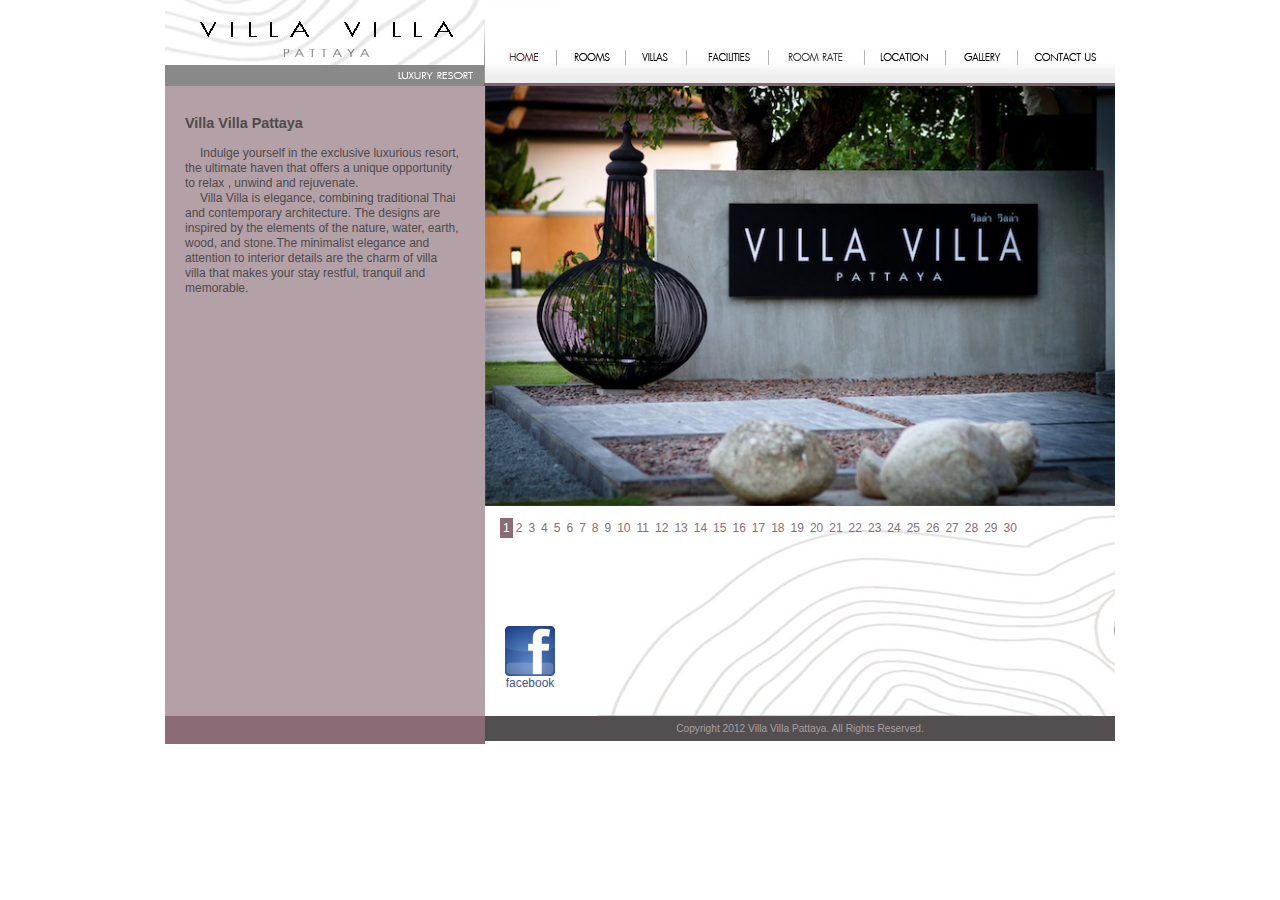
==== index.html @ b871e848 "init project" ====
<!DOCTYPE html PUBLIC "-//W3C//DTD XHTML 1.0 Transitional//EN" "http://www.w3.org/TR/xhtml1/DTD/xhtml1-transitional.dtd">
<html xmlns="http://www.w3.org/1999/xhtml">
<head>
	<title>Villa Villa Pattaya</title>

	<meta http-equiv="Content-type" content="text/html; charset=utf-8" />
	<meta name="keywords" content="Villa Villa Pattaya, โรงแรม" />
	<meta name="description" content="Villa Villa Pattaya" />
    <link rel="stylesheet" type="text/css" media="all" href="./assets/css/style.css" />

	<link rel="stylesheet" type="text/css" href="./assets/js/jScrollPane2.0beta/style/jquery.jscrollpane.css" />
	<link rel="stylesheet" type="text/css" href="./assets/js/jquery.fancybox-1.3.4/fancybox/jquery.fancybox-1.3.4.css" />

</head>

<body>
<div id="wrapper">
	<div id="header">
		<div class="site-logo">
			<h1><a href="#" title="home"><span>หน้าแรก</span></a></h1>
		</div>

		<div class="site-menu">
			<ul class="site-menu-main">
				<li class="active"><a href="#" title="home" class="home-menu">HOME</a></li>
				<li ><a href="./room.php/" title="rooms" class="room-menu">ROOMS</a></li>
				<li ><a href="./villa.php/" title="villas" class="villa-menu">VILLAS</a></li>
				<li ><a href="./facility.php/" title="facilities" class="facility-menu">FACILITIES</a></li>
				<li ><a href="./room_rate.php/" title="reservation" class="reservation-menu">ROOM RATE</a></li>
				<li ><a href="./location.php/" title="location" class="location-menu">LOCATION</a></li>
				<li ><a href="./gallery.php/" title="gallery" class="gallery-menu">GALLERY</a></li>
				<li ><a href="./contactus.php/" title="contact us" class="contactus-menu">CONTACT US</a></li>
			</ul>
			<div class="clear submenu-wrap">
				<div class="rooms-submenu" >
					<ul>
																		<li class="first"><a href="./room.php/" title="Deluxe Graden Room" class="dlx_garden_rm">Deluxe Graden Room</a></li>
																		<li><img src="./assets/images/icon-submenu.jpg" alt="" /></li>
												<li ><a href="./room.php/" title="Deluxe Balcony Room" class="dlx_balcony_rm">Deluxe Balcony Room</a></li>
																		<li><img src="./assets/images/icon-submenu.jpg" alt="" /></li>
												<li ><a href="./room.php/" title="Deluxe Balcony Suite" class="dlx_balcony_suite">Deluxe Balcony Suite</a></li>
																		<li><img src="./assets/images/icon-submenu.jpg" alt="" /></li>
												<li ><a href="./room.php/" title="In Love Garden" class="in_love_gdn">In Love Garden</a></li>
																		<li><img src="./assets/images/icon-submenu.jpg" alt="" /></li>
												<li ><a href="./room.php/" title="In Love Sky" class="in_love_sky">In Love Sky</a></li>
											</ul>
				</div>

				<div class="villa-submenu" >
					<ul>
																		<li class="first"><a href="./villa.php/" title="Romance Pool Suite" class="romance_pool_suite">Romance Pool Suite</a></li>
																		<li><img src="./assets/images/icon-submenu.jpg" alt="" /></li>
												<li ><a href="./villa.php/" title="Family Pool Suite" class="family_pool_suite">Family Pool Suite</a></li>
																		<li><img src="./assets/images/icon-submenu.jpg" alt="" /></li>
												<li ><a href="./villa.php/" title="Honeymoon Pool Suite" class="honeymoon_pool_suite">Honeymoon Pool Suite</a></li>
											</ul>
				</div>

							</div>
			<div class="clear"></div>
		</div>
		<div class="clear"></div>
	</div>
	<div id="container">
		<div id="sidebar">
			<div class="home-detail">
				<h2>Villa Villa Pattaya</h2>

				<p>Indulge yourself in the exclusive luxurious
				resort, the ultimate haven that offers a unique
				opportunity to relax , unwind and rejuvenate.
				</p>
				<p>Villa Villa is elegance, combining traditional
				Thai and contemporary architecture. The
				designs are inspired by the elements of the
				nature, water, earth, wood, and stone.The
				minimalist elegance and attention to interior
				details are the charm of villa villa that makes
				your stay restful, tranquil and memorable.
				</p>
			</div>

			<div class="booknow">
		<!--<a href="./booking/" title=""><img src="./assets/images/btn-reservation.png"></a>-->
</div>		</div>
		<div id="main">
			<div id="gallery">
								<img src="./assets/images/home/01-Villa-Villa-Pattaya.jpg" alt="home gallery" width="630" height="420" />
								<img src="./assets/images/home/02-Villa-Villa-Pattaya.jpg" alt="home gallery" width="630" height="420" />
								<img src="./assets/images/home/03-Villa-Villa-Pattaya.jpg" alt="home gallery" width="630" height="420" />
								<img src="./assets/images/home/04-Villa-Villa-Pattaya.jpg" alt="home gallery" width="630" height="420" />
								<img src="./assets/images/home/05-Villa-Villa-Pattaya.jpg" alt="home gallery" width="630" height="420" />
								<img src="./assets/images/home/06-Villa-Villa-Pattaya.jpg" alt="home gallery" width="630" height="420" />
								<img src="./assets/images/home/06-Villa-Villa-Pattaya.jpg" alt="home gallery" width="630" height="420" />
								<img src="./assets/images/home/07-Villa-Villa-Pattaya.jpg" alt="home gallery" width="630" height="420" />
								<img src="./assets/images/home/08-Villa-Villa-Pattaya.jpg" alt="home gallery" width="630" height="420" />
								<img src="./assets/images/home/09-Villa-Villa-Pattaya.jpg" alt="home gallery" width="630" height="420" />
								<img src="./assets/images/home/10-Villa-Villa-Pattaya.jpg" alt="home gallery" width="630" height="420" />
								<img src="./assets/images/home/11-Villa-Villa-Pattaya.jpg" alt="home gallery" width="630" height="420" />
								<img src="./assets/images/home/12-Villa-Villa-Pattaya.jpg" alt="home gallery" width="630" height="420" />
								<img src="./assets/images/home/13-Villa-Villa-Pattaya.jpg" alt="home gallery" width="630" height="420" />
								<img src="./assets/images/home/14-Villa-Villa-Pattaya.jpg" alt="home gallery" width="630" height="420" />
								<img src="./assets/images/home/15-Villa-Villa-Pattaya.jpg" alt="home gallery" width="630" height="420" />
								<img src="./assets/images/home/16-Villa-Villa-Pattaya.jpg" alt="home gallery" width="630" height="420" />
								<img src="./assets/images/home/17-Villa-Villa-Pattaya.jpg" alt="home gallery" width="630" height="420" />
								<img src="./assets/images/home/18-Villa-Villa-Pattaya.jpg" alt="home gallery" width="630" height="420" />
								<img src="./assets/images/home/19-Villa-Villa-Pattaya.jpg" alt="home gallery" width="630" height="420" />
								<img src="./assets/images/home/20-Villa-Villa-Pattaya.jpg" alt="home gallery" width="630" height="420" />
								<img src="./assets/images/home/21-Villa-Villa-Pattaya.jpg" alt="home gallery" width="630" height="420" />
								<img src="./assets/images/home/22-Villa-Villa-Pattaya.jpg" alt="home gallery" width="630" height="420" />
								<img src="./assets/images/home/23-Villa-Villa-Pattaya.jpg" alt="home gallery" width="630" height="420" />
								<img src="./assets/images/home/24-Villa-Villa-Pattaya.jpg" alt="home gallery" width="630" height="420" />
								<img src="./assets/images/home/25-Villa-Villa-Pattaya.jpg" alt="home gallery" width="630" height="420" />
								<img src="./assets/images/home/26-Villa-Villa-Pattaya.jpg" alt="home gallery" width="630" height="420" />
								<img src="./assets/images/home/27-Villa-Villa-Pattaya.jpg" alt="home gallery" width="630" height="420" />
								<img src="./assets/images/home/28-Villa-Villa-Pattaya.jpg" alt="home gallery" width="630" height="420" />
								<img src="./assets/images/home/29-Villa-Villa-Pattaya.jpg" alt="home gallery" width="630" height="420" />
							</div>
			<div id="nav"></div>
		</div>
		<div class="clear"></div>
	</div>

	<div id="footer">
		<div class="footer-sidebar">
					</div>

		<div class="copyright">
            <span class="">Copyright 2012 Villa Villa Pattaya. All Rights Reserved.</span>
		</div>
		<div class="clear"></div>
		<div class="facebook">
			<a href="https://www.facebook.com/villavillapattayanew/" title=""><img src="./assets/images/Facebook_icon.png" alt="" width="50" height="50" /></a><br/>
			<a href="https://www.facebook.com/villavillapattayanew/" title="">facebook</a>
		</div>
	</div>
</div><!-- #wrapper -->
<script type="text/javascript" src="./assets/js/jquery-1.6.2.min.js"></script>
<script type="text/javascript" src="./assets/js/jquery.cycle.all.js"></script>
<script type="text/javascript" src="./assets/js/jquery.easing.1.3.js"></script>
<script type="text/javascript" src="./assets/js/jScrollPane2.0beta/script/jquery.mousewheel.js"></script>
<script type="text/javascript" src="./assets/js/jScrollPane2.0beta/script/jquery.jscrollpane.min.js"></script>
<script type="text/javascript" src="./assets/js/jquery.fancybox-1.3.4/fancybox/jquery.fancybox-1.3.4.js"></script>
<script type="text/javascript" src="./assets/js/jquery.fancybox-1.3.4/fancybox/jquery.easing-1.3.pack.js"></script>
<script type="text/javascript" src="./assets/js/soundmanager/script/soundmanager2-nodebug-jsmin.js"></script>

<script type="text/javascript">
	$(document).ready( function() {
		$('#gallery').cycle({
			fx:     'fade',
			speed:  5000,
			pager:  '#nav',
			fit: 0,
			height: 435
		});

		$('.room-menu').hover(
			function () {
				$('.rooms-submenu').show();
			}
		);
		$('.villa-menu').hover(
			function () {
				$('.villa-submenu').show();
			}
		);
		/*$('.facility-menu').hover(
			function () {
				$('.facility-submenu').show();
			}
		);*/

		$('.rooms-submenu a').hover(
			function() {
				$('.room-menu').addClass('overchild');
				$('.villa-menu').removeClass('overchild');
				/*$('.facility-menu').removeClass('overchild');*/
			}
		);
		$('.villa-submenu a').hover(
			function() {
				$('.villa-menu').addClass('overchild');
				$('.room-menu').removeClass('overchild');
				/*$('.facility-menu').removeClass('overchild');*/
			}
		);
		/*$('.facility-submenu a').hover(
			function() {
				$('.facility-menu').addClass('overchild');
				$('.room-menu').removeClass('overchild');
				$('.villa-menu').removeClass('overchild');
			}
		);*/

		$('.site-menu-main li a:not(.room-menu)').hover(function () {
			$('.rooms-submenu').hide();
			$('.room-menu').removeClass('overchild');
		});
		$('.site-menu-main li a:not(.villa-menu)').hover(function () {
			$('.villa-submenu').hide();
			$('.villa-menu').removeClass('overchild');
		});
		/*$('.site-menu-main li a:not(.facility-menu)').hover(function () {
			$('.facility-submenu').hide();
			$('.facility-menu').removeClass('overchild');
		});*/

		$('.scroll-pane').jScrollPane();

		$("a[rel=gallery_group]").fancybox();

				var mySound;
		var playSound = true;

		soundManager.url = "./assets/js/soundmanager/swf/";
		soundManager.flashVersion = 9; // optional: shiny features (default = 8)
		soundManager.useFlashBlock = false; // optionally, enable when you're ready to dive in
		/*
		 * read up on HTML5 audio support, if you're feeling adventurous.
		 * iPad/iPhone and devices without flash installed will always attempt to use it.
		*/




			});



</script>
</body>
</html>
---- assets/css/style.css ----
/* reset */
html{color:#4d4b4b;background-color:#fff;}
body,div,dl,dt,dd,ul,ol,li,h1,h2,h3,h4,h5,h6,pre,code,form,fieldset,legend,input,textarea,p,blockquote,th,td{margin:0;padding:0;}
table{border-collapse:collapse;border-spacing:0;}
fieldset,img{border:0;}
address,caption,cite,code,dfn,em,strong,th,var{font-style:normal;font-weight:normal;}
li{list-style:none;}
caption,th{text-align:left;}
h1,h2,h3,h4,h5,h6{font-size:100%;font-weight:normal;}

/* general */
body { font-size: 12px; font-family: 'Helvetica', 'Arial', 'Thonburi', 'Tahoma', 'sans-serif'; line-height: 1.25em; }
a:link, a:visited { color:#f7931e; text-decoration:none; }
a:hover { color:#f7931e; text-decoration:underline; }
.clear { clear:both; }
.img_inline { vertical-align:middle; }
.error, .alert, .notice, .success {padding:0.8em;margin-bottom:1em;border:2px solid #ddd;}
.error, .alert {background:#fbe3e4;color:#8a1f11;border-color:#fbc2c4;}
.notice {background:#fff6bf;color:#514721;border-color:#ffd324;}
.success {background:#e6efc2;color:#264409;border-color:#c6d880;}
#sound { cursor:pointer; }

/* layout */
#wrapper { margin:0 auto; width:950px; }
#container {  }
#main { float:left; width:630px; background:#fff url(../images/content-bg.jpg) no-repeat right bottom; height:630px; }
#sidebar { float:left; background:#b4a0a7; width:320px; height:630px; position:relative; }
.location { position:relative; text-align:center; }

.site-logo { float:left; }
.site-logo a { display:block; background: transparent url(../images/site-logo.jpg) no-repeat left top; width:320px; height:86px; text-indent:-9999px; }
.site-menu { float:left; background:transparent url(../images/submenu-bg.jpg) repeat-x left 62px; width:630px; height:86px; }
.site-menu li { float:left; }
.site-menu li a { text-indent:-9999px; }

.home-menu { display:block; background:transparent url(../images/sprite-home-menu.jpg) no-repeat left top; height:66px; width:72px; }
.room-menu { display:block; background:transparent url(../images/sprite-room-menu.jpg) no-repeat left top; height:66px; width:69px; }
.villa-menu { display:block; background:transparent url(../images/sprite-villa-menu.jpg) no-repeat left top; height:66px; width:61px; }
.facility-menu { display:block; background:transparent url(../images/sprite-facility-menu.jpg) no-repeat left top; height:66px; width:82px; }
.reservation-menu { display:block; background:transparent url(../images/sprite-reservation-menu.jpg) no-repeat left top; height:66px; width:96px; }
.location-menu { display:block; background:transparent url(../images/sprite-location-menu.jpg) no-repeat left top; height:66px; width:81px; }
.gallery-menu { display:block; background:transparent url(../images/sprite-gallery-menu.jpg) no-repeat left top; height:66px; width:72px; }
.contactus-menu { display:block; background:transparent url(../images/sprite-contactus-menu.jpg) no-repeat left top; height:66px; width:97px; }

.site-menu li a:hover, .site-menu .overchild { /*background-position:left -66px;*/ background-position:left -132px; }
.site-menu li.active a { background-position:left -132px; }

.rooms-submenu, .villa-submenu, .facility-submenu { background-color:#8b6b76; width:630px; height:18px; line-height:18px; display:none; }
.rooms-submenu li, .villa-submenu li, .facility-submenu li { margin-right:10px; font-size:0.85em; }
.rooms-submenu li.first, .villa-submenu li.first, .facility-submenu li.first { margin-left:30px; }
/*.rooms-submenu li a { display:block; height:20px; line-height:20px; }*/
.rooms-submenu li a:link, .rooms-submenu li a:visited,
.villa-submenu li a:link, .villa-submenu li a:visited,
.facility-submenu li a:link, .facility-submenu li a:visited
{ color:#f6dfe7; text-decoration:none; }
.rooms-submenu li a:hover, .villa-submenu li a:hover, .facility-submenu li a:hover { color:#fff200; text-decoration:none; }
.rooms-submenu a.active, .villa-submenu a.active, .facility-submenu a.active { color:#fff200 !important; }

#footer { position:relative; }
.facebook { position:absolute; left:340px; top:-90px; text-align:center; }
.facebook a { color:#3d538d; }
.footer-sidebar { float:left; background-color:#8b6b76; width:320px; height:25px; padding-top:3px; }
.footer-sidebar object { margin-left:5px; }
.copyright { float:left; background-color:#534f51; width:630px; text-align:center; height:25px; line-height:25px; color:#a49fa1; font-size:0.85em; }

.room-desc, .room-detail, .home-detail, .facility-detail { margin:30px 20px; width:275px; }
.room-desc { border-bottom:1px dotted #8b6b76; padding-bottom:20px; }
.home-detail h2, .room-desc h2, .facility-detail h2 { margin-bottom:15px; font-size:1.2em; font-weight:bold; }
.room-detail h3 { color:#551e1f; font-size:1.2em; }
.room-detail p, p.last { margin-bottom:15px; }
.home-detail p, .facility-detail p { text-indent:15px; }
.home-detail strong { font-weight:bold; }
.facility-detail { height:550px; }
p.contact-info { text-indent:0px; }
p.contact-info a { color:#4b4b4b; text-decoration:underline; }
.booknow { text-align:center; position:absolute; width:320px; bottom:10px; }

.table-facility { margin-bottom:15px; }
.table-facility td { width:50%; }

.form_row { margin:5px 0; }
.contact-wrap { background-color:#d7d4d4; padding:30px 50px; }
.contact-wrap h2 { font-size:1.2em; font-weight:bold; }
.form_label { float:left; line-height:19px; }
.form_group1 { margin-left:40px; }
.sub_form { }
.form_group2 { margin-left:200px; }
.form_group3 { margin-left:160px; }
.form_row input, .form_row textarea { border:1px solid #cdcccc; background-color:#fff; }
#f_name { width:220px; height:19px; }
#f_email { width:200px; height:19px; }
#f_tel, #f_fax { width:190px; height:19px; }
.form_submit { padding-left:200px; margin-top:30px; }
.form_submit input { background-color:#999797; color:#fff; padding:5px 10px; border-bottom:1px solid #6f6e6e; border-right:1px solid #6f6e6e; border-left:1px solid #c3c2c2; border-top:1px solid #c3c2c2; }

#nav { padding-left: 15px; }
#nav a { padding:3px; color:#8b6b76; }
#nav a.activeSlide { color:#fff; background-color:#8b6b76; }

.img-box { float:left; margin:30px 0 20px 10px; }
.gallery-list { height:390px; margin:30px 0 20px 10px; }

#room_rate { background:transparent url(../images/tr_bg.jpg) repeat 5px 0px; margin:0 0 20px 20px; }
#room_rate th { background-color:#c2c2c2; color:#fff; font-weight:bold; border:1px solid #fff; padding:5px; text-align:center; border-top-width:30px; border-bottom-width:15px; }
#room_rate tr {  }
.td_room_title { width:394px; margin:2px 5px; }
.td_room_price { width:91px; text-align:right; }
.th_room_price { background-color:#b4a0a7 !important; }
.room_title, .room_price { padding-right:10px; border-bottom:1px dotted #c2c2c2;  margin:3px 5px; font-weight:bold; }
.room_price { color:#551e1f;  }
.remark { font-weight:bold; color:#000; margin-left:20px; }
.remark strong { color:#551e1f; }


/*
     FILE ARCHIVED ON 21:07:48 Jul 30, 2018 AND RETRIEVED FROM THE
     INTERNET ARCHIVE ON 06:45:16 May 07, 2024.
     JAVASCRIPT APPENDED BY WAYBACK MACHINE, COPYRIGHT INTERNET ARCHIVE.

     ALL OTHER CONTENT MAY ALSO BE PROTECTED BY COPYRIGHT (17 U.S.C.
     SECTION 108(a)(3)).
*/
/*
playback timings (ms):
  captures_list: 0.784
  exclusion.robots: 0.207
  exclusion.robots.policy: 0.197
  cdx.remote: 0.069
  esindex: 0.012
  LoadShardBlock: 49.877 (3)
  PetaboxLoader3.datanode: 59.914 (4)
  load_resource: 95.501
  PetaboxLoader3.resolve: 62.784
*/
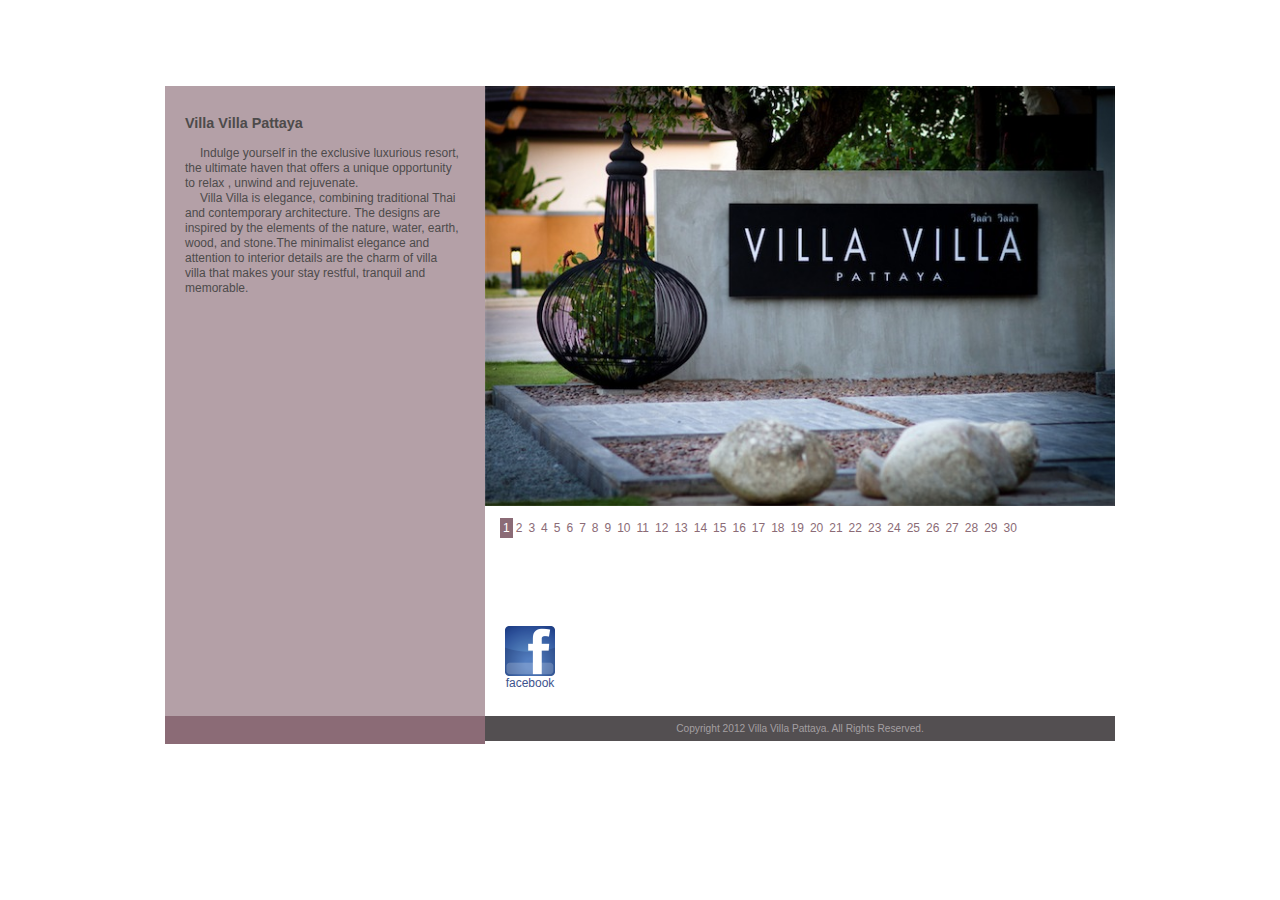
==== commit 47ad2b37: "change to absolute path" ====
--- a/index.html
+++ b/index.html
@@ -6,11 +6,12 @@
 	<meta http-equiv="Content-type" content="text/html; charset=utf-8" />
 	<meta name="keywords" content="Villa Villa Pattaya, โรงแรม" />
 	<meta name="description" content="Villa Villa Pattaya" />
-    <link rel="stylesheet" type="text/css" media="all" href="./assets/css/style.css" />
-
-	<link rel="stylesheet" type="text/css" href="./assets/js/jScrollPane2.0beta/style/jquery.jscrollpane.css" />
-	<link rel="stylesheet" type="text/css" href="./assets/js/jquery.fancybox-1.3.4/fancybox/jquery.fancybox-1.3.4.css" />
-
+    <link rel="stylesheet" type="text/css" media="all" href="/assets/css/style.css" />
+
+	<link rel="stylesheet" type="text/css" href="/assets/js/jScrollPane2.0beta/style/jquery.jscrollpane.css" />
+	<link rel="stylesheet" type="text/css" href="/assets/js/jquery.fancybox-1.3.4/fancybox/jquery.fancybox-1.3.4.css" />
+
+  <link rel="icon" type="image/x-icon" href="/favicon.ico">
 </head>
 
 <body>
@@ -23,36 +24,36 @@
 		<div class="site-menu">
 			<ul class="site-menu-main">
 				<li class="active"><a href="#" title="home" class="home-menu">HOME</a></li>
-				<li ><a href="./room.php/" title="rooms" class="room-menu">ROOMS</a></li>
-				<li ><a href="./villa.php/" title="villas" class="villa-menu">VILLAS</a></li>
-				<li ><a href="./facility.php/" title="facilities" class="facility-menu">FACILITIES</a></li>
-				<li ><a href="./room_rate.php/" title="reservation" class="reservation-menu">ROOM RATE</a></li>
-				<li ><a href="./location.php/" title="location" class="location-menu">LOCATION</a></li>
-				<li ><a href="./gallery.php/" title="gallery" class="gallery-menu">GALLERY</a></li>
-				<li ><a href="./contactus.php/" title="contact us" class="contactus-menu">CONTACT US</a></li>
+				<li ><a href="/room.php/" title="rooms" class="room-menu">ROOMS</a></li>
+				<li ><a href="/villa.php/" title="villas" class="villa-menu">VILLAS</a></li>
+				<li ><a href="/facility.php/" title="facilities" class="facility-menu">FACILITIES</a></li>
+				<li ><a href="/room_rate.php/" title="reservation" class="reservation-menu">ROOM RATE</a></li>
+				<li ><a href="/location.php/" title="location" class="location-menu">LOCATION</a></li>
+				<li ><a href="/gallery.php/" title="gallery" class="gallery-menu">GALLERY</a></li>
+				<li ><a href="/contactus.php/" title="contact us" class="contactus-menu">CONTACT US</a></li>
 			</ul>
 			<div class="clear submenu-wrap">
 				<div class="rooms-submenu" >
 					<ul>
-																		<li class="first"><a href="./room.php/" title="Deluxe Graden Room" class="dlx_garden_rm">Deluxe Graden Room</a></li>
-																		<li><img src="./assets/images/icon-submenu.jpg" alt="" /></li>
-												<li ><a href="./room.php/" title="Deluxe Balcony Room" class="dlx_balcony_rm">Deluxe Balcony Room</a></li>
-																		<li><img src="./assets/images/icon-submenu.jpg" alt="" /></li>
-												<li ><a href="./room.php/" title="Deluxe Balcony Suite" class="dlx_balcony_suite">Deluxe Balcony Suite</a></li>
-																		<li><img src="./assets/images/icon-submenu.jpg" alt="" /></li>
-												<li ><a href="./room.php/" title="In Love Garden" class="in_love_gdn">In Love Garden</a></li>
-																		<li><img src="./assets/images/icon-submenu.jpg" alt="" /></li>
-												<li ><a href="./room.php/" title="In Love Sky" class="in_love_sky">In Love Sky</a></li>
+																		<li class="first"><a href="/room.php/" title="Deluxe Graden Room" class="dlx_garden_rm">Deluxe Graden Room</a></li>
+																		<li><img src="/assets/images/icon-submenu.jpg" alt="" /></li>
+												<li ><a href="/room.php/" title="Deluxe Balcony Room" class="dlx_balcony_rm">Deluxe Balcony Room</a></li>
+																		<li><img src="/assets/images/icon-submenu.jpg" alt="" /></li>
+												<li ><a href="/room.php/" title="Deluxe Balcony Suite" class="dlx_balcony_suite">Deluxe Balcony Suite</a></li>
+																		<li><img src="/assets/images/icon-submenu.jpg" alt="" /></li>
+												<li ><a href="/room.php/" title="In Love Garden" class="in_love_gdn">In Love Garden</a></li>
+																		<li><img src="/assets/images/icon-submenu.jpg" alt="" /></li>
+												<li ><a href="/room.php/" title="In Love Sky" class="in_love_sky">In Love Sky</a></li>
 											</ul>
 				</div>
 
 				<div class="villa-submenu" >
 					<ul>
-																		<li class="first"><a href="./villa.php/" title="Romance Pool Suite" class="romance_pool_suite">Romance Pool Suite</a></li>
-																		<li><img src="./assets/images/icon-submenu.jpg" alt="" /></li>
-												<li ><a href="./villa.php/" title="Family Pool Suite" class="family_pool_suite">Family Pool Suite</a></li>
-																		<li><img src="./assets/images/icon-submenu.jpg" alt="" /></li>
-												<li ><a href="./villa.php/" title="Honeymoon Pool Suite" class="honeymoon_pool_suite">Honeymoon Pool Suite</a></li>
+																		<li class="first"><a href="/villa.php/" title="Romance Pool Suite" class="romance_pool_suite">Romance Pool Suite</a></li>
+																		<li><img src="/assets/images/icon-submenu.jpg" alt="" /></li>
+												<li ><a href="/villa.php/" title="Family Pool Suite" class="family_pool_suite">Family Pool Suite</a></li>
+																		<li><img src="/assets/images/icon-submenu.jpg" alt="" /></li>
+												<li ><a href="/villa.php/" title="Honeymoon Pool Suite" class="honeymoon_pool_suite">Honeymoon Pool Suite</a></li>
 											</ul>
 				</div>
 
@@ -81,40 +82,40 @@
 			</div>
 
 			<div class="booknow">
-		<!--<a href="./booking/" title=""><img src="./assets/images/btn-reservation.png"></a>-->
+		<!--<a href="/booking/" title=""><img src="/assets/images/btn-reservation.png"></a>-->
 </div>		</div>
 		<div id="main">
 			<div id="gallery">
-								<img src="./assets/images/home/01-Villa-Villa-Pattaya.jpg" alt="home gallery" width="630" height="420" />
-								<img src="./assets/images/home/02-Villa-Villa-Pattaya.jpg" alt="home gallery" width="630" height="420" />
-								<img src="./assets/images/home/03-Villa-Villa-Pattaya.jpg" alt="home gallery" width="630" height="420" />
-								<img src="./assets/images/home/04-Villa-Villa-Pattaya.jpg" alt="home gallery" width="630" height="420" />
-								<img src="./assets/images/home/05-Villa-Villa-Pattaya.jpg" alt="home gallery" width="630" height="420" />
-								<img src="./assets/images/home/06-Villa-Villa-Pattaya.jpg" alt="home gallery" width="630" height="420" />
-								<img src="./assets/images/home/06-Villa-Villa-Pattaya.jpg" alt="home gallery" width="630" height="420" />
-								<img src="./assets/images/home/07-Villa-Villa-Pattaya.jpg" alt="home gallery" width="630" height="420" />
-								<img src="./assets/images/home/08-Villa-Villa-Pattaya.jpg" alt="home gallery" width="630" height="420" />
-								<img src="./assets/images/home/09-Villa-Villa-Pattaya.jpg" alt="home gallery" width="630" height="420" />
-								<img src="./assets/images/home/10-Villa-Villa-Pattaya.jpg" alt="home gallery" width="630" height="420" />
-								<img src="./assets/images/home/11-Villa-Villa-Pattaya.jpg" alt="home gallery" width="630" height="420" />
-								<img src="./assets/images/home/12-Villa-Villa-Pattaya.jpg" alt="home gallery" width="630" height="420" />
-								<img src="./assets/images/home/13-Villa-Villa-Pattaya.jpg" alt="home gallery" width="630" height="420" />
-								<img src="./assets/images/home/14-Villa-Villa-Pattaya.jpg" alt="home gallery" width="630" height="420" />
-								<img src="./assets/images/home/15-Villa-Villa-Pattaya.jpg" alt="home gallery" width="630" height="420" />
-								<img src="./assets/images/home/16-Villa-Villa-Pattaya.jpg" alt="home gallery" width="630" height="420" />
-								<img src="./assets/images/home/17-Villa-Villa-Pattaya.jpg" alt="home gallery" width="630" height="420" />
-								<img src="./assets/images/home/18-Villa-Villa-Pattaya.jpg" alt="home gallery" width="630" height="420" />
-								<img src="./assets/images/home/19-Villa-Villa-Pattaya.jpg" alt="home gallery" width="630" height="420" />
-								<img src="./assets/images/home/20-Villa-Villa-Pattaya.jpg" alt="home gallery" width="630" height="420" />
-								<img src="./assets/images/home/21-Villa-Villa-Pattaya.jpg" alt="home gallery" width="630" height="420" />
-								<img src="./assets/images/home/22-Villa-Villa-Pattaya.jpg" alt="home gallery" width="630" height="420" />
-								<img src="./assets/images/home/23-Villa-Villa-Pattaya.jpg" alt="home gallery" width="630" height="420" />
-								<img src="./assets/images/home/24-Villa-Villa-Pattaya.jpg" alt="home gallery" width="630" height="420" />
-								<img src="./assets/images/home/25-Villa-Villa-Pattaya.jpg" alt="home gallery" width="630" height="420" />
-								<img src="./assets/images/home/26-Villa-Villa-Pattaya.jpg" alt="home gallery" width="630" height="420" />
-								<img src="./assets/images/home/27-Villa-Villa-Pattaya.jpg" alt="home gallery" width="630" height="420" />
-								<img src="./assets/images/home/28-Villa-Villa-Pattaya.jpg" alt="home gallery" width="630" height="420" />
-								<img src="./assets/images/home/29-Villa-Villa-Pattaya.jpg" alt="home gallery" width="630" height="420" />
+								<img src="/assets/images/home/01-Villa-Villa-Pattaya.jpg" alt="home gallery" width="630" height="420" />
+								<img src="/assets/images/home/02-Villa-Villa-Pattaya.jpg" alt="home gallery" width="630" height="420" />
+								<img src="/assets/images/home/03-Villa-Villa-Pattaya.jpg" alt="home gallery" width="630" height="420" />
+								<img src="/assets/images/home/04-Villa-Villa-Pattaya.jpg" alt="home gallery" width="630" height="420" />
+								<img src="/assets/images/home/05-Villa-Villa-Pattaya.jpg" alt="home gallery" width="630" height="420" />
+								<img src="/assets/images/home/06-Villa-Villa-Pattaya.jpg" alt="home gallery" width="630" height="420" />
+								<img src="/assets/images/home/06-Villa-Villa-Pattaya.jpg" alt="home gallery" width="630" height="420" />
+								<img src="/assets/images/home/07-Villa-Villa-Pattaya.jpg" alt="home gallery" width="630" height="420" />
+								<img src="/assets/images/home/08-Villa-Villa-Pattaya.jpg" alt="home gallery" width="630" height="420" />
+								<img src="/assets/images/home/09-Villa-Villa-Pattaya.jpg" alt="home gallery" width="630" height="420" />
+								<img src="/assets/images/home/10-Villa-Villa-Pattaya.jpg" alt="home gallery" width="630" height="420" />
+								<img src="/assets/images/home/11-Villa-Villa-Pattaya.jpg" alt="home gallery" width="630" height="420" />
+								<img src="/assets/images/home/12-Villa-Villa-Pattaya.jpg" alt="home gallery" width="630" height="420" />
+								<img src="/assets/images/home/13-Villa-Villa-Pattaya.jpg" alt="home gallery" width="630" height="420" />
+								<img src="/assets/images/home/14-Villa-Villa-Pattaya.jpg" alt="home gallery" width="630" height="420" />
+								<img src="/assets/images/home/15-Villa-Villa-Pattaya.jpg" alt="home gallery" width="630" height="420" />
+								<img src="/assets/images/home/16-Villa-Villa-Pattaya.jpg" alt="home gallery" width="630" height="420" />
+								<img src="/assets/images/home/17-Villa-Villa-Pattaya.jpg" alt="home gallery" width="630" height="420" />
+								<img src="/assets/images/home/18-Villa-Villa-Pattaya.jpg" alt="home gallery" width="630" height="420" />
+								<img src="/assets/images/home/19-Villa-Villa-Pattaya.jpg" alt="home gallery" width="630" height="420" />
+								<img src="/assets/images/home/20-Villa-Villa-Pattaya.jpg" alt="home gallery" width="630" height="420" />
+								<img src="/assets/images/home/21-Villa-Villa-Pattaya.jpg" alt="home gallery" width="630" height="420" />
+								<img src="/assets/images/home/22-Villa-Villa-Pattaya.jpg" alt="home gallery" width="630" height="420" />
+								<img src="/assets/images/home/23-Villa-Villa-Pattaya.jpg" alt="home gallery" width="630" height="420" />
+								<img src="/assets/images/home/24-Villa-Villa-Pattaya.jpg" alt="home gallery" width="630" height="420" />
+								<img src="/assets/images/home/25-Villa-Villa-Pattaya.jpg" alt="home gallery" width="630" height="420" />
+								<img src="/assets/images/home/26-Villa-Villa-Pattaya.jpg" alt="home gallery" width="630" height="420" />
+								<img src="/assets/images/home/27-Villa-Villa-Pattaya.jpg" alt="home gallery" width="630" height="420" />
+								<img src="/assets/images/home/28-Villa-Villa-Pattaya.jpg" alt="home gallery" width="630" height="420" />
+								<img src="/assets/images/home/29-Villa-Villa-Pattaya.jpg" alt="home gallery" width="630" height="420" />
 							</div>
 			<div id="nav"></div>
 		</div>
@@ -130,19 +131,19 @@
 		</div>
 		<div class="clear"></div>
 		<div class="facebook">
-			<a href="https://www.facebook.com/villavillapattayanew/" title=""><img src="./assets/images/Facebook_icon.png" alt="" width="50" height="50" /></a><br/>
+			<a href="https://www.facebook.com/villavillapattayanew/" title=""><img src="/assets/images/Facebook_icon.png" alt="" width="50" height="50" /></a><br/>
 			<a href="https://www.facebook.com/villavillapattayanew/" title="">facebook</a>
 		</div>
 	</div>
 </div><!-- #wrapper -->
-<script type="text/javascript" src="./assets/js/jquery-1.6.2.min.js"></script>
-<script type="text/javascript" src="./assets/js/jquery.cycle.all.js"></script>
-<script type="text/javascript" src="./assets/js/jquery.easing.1.3.js"></script>
-<script type="text/javascript" src="./assets/js/jScrollPane2.0beta/script/jquery.mousewheel.js"></script>
-<script type="text/javascript" src="./assets/js/jScrollPane2.0beta/script/jquery.jscrollpane.min.js"></script>
-<script type="text/javascript" src="./assets/js/jquery.fancybox-1.3.4/fancybox/jquery.fancybox-1.3.4.js"></script>
-<script type="text/javascript" src="./assets/js/jquery.fancybox-1.3.4/fancybox/jquery.easing-1.3.pack.js"></script>
-<script type="text/javascript" src="./assets/js/soundmanager/script/soundmanager2-nodebug-jsmin.js"></script>
+<script type="text/javascript" src="/assets/js/jquery-1.6.2.min.js"></script>
+<script type="text/javascript" src="/assets/js/jquery.cycle.all.js"></script>
+<script type="text/javascript" src="/assets/js/jquery.easing.1.3.js"></script>
+<script type="text/javascript" src="/assets/js/jScrollPane2.0beta/script/jquery.mousewheel.js"></script>
+<script type="text/javascript" src="/assets/js/jScrollPane2.0beta/script/jquery.jscrollpane.min.js"></script>
+<script type="text/javascript" src="/assets/js/jquery.fancybox-1.3.4/fancybox/jquery.fancybox-1.3.4.js"></script>
+<script type="text/javascript" src="/assets/js/jquery.fancybox-1.3.4/fancybox/jquery.easing-1.3.pack.js"></script>
+<script type="text/javascript" src="/assets/js/soundmanager/script/soundmanager2-nodebug-jsmin.js"></script>
 
 <script type="text/javascript">
 	$(document).ready( function() {
@@ -212,7 +213,7 @@
 				var mySound;
 		var playSound = true;
 
-		soundManager.url = "./assets/js/soundmanager/swf/";
+		soundManager.url = "/assets/js/soundmanager/swf/";
 		soundManager.flashVersion = 9; // optional: shiny features (default = 8)
 		soundManager.useFlashBlock = false; // optionally, enable when you're ready to dive in
 		/*
--- a/assets/css/style.css
+++ b/assets/css/style.css
@@ -23,24 +23,24 @@
 /* layout */
 #wrapper { margin:0 auto; width:950px; }
 #container {  }
-#main { float:left; width:630px; background:#fff url(../images/content-bg.jpg) no-repeat right bottom; height:630px; }
+#main { float:left; width:630px; background:#fff url(/images/content-bg.jpg) no-repeat right bottom; height:630px; }
 #sidebar { float:left; background:#b4a0a7; width:320px; height:630px; position:relative; }
 .location { position:relative; text-align:center; }
 
 .site-logo { float:left; }
-.site-logo a { display:block; background: transparent url(../images/site-logo.jpg) no-repeat left top; width:320px; height:86px; text-indent:-9999px; }
-.site-menu { float:left; background:transparent url(../images/submenu-bg.jpg) repeat-x left 62px; width:630px; height:86px; }
+.site-logo a { display:block; background: transparent url(/images/site-logo.jpg) no-repeat left top; width:320px; height:86px; text-indent:-9999px; }
+.site-menu { float:left; background:transparent url(/images/submenu-bg.jpg) repeat-x left 62px; width:630px; height:86px; }
 .site-menu li { float:left; }
 .site-menu li a { text-indent:-9999px; }
 
-.home-menu { display:block; background:transparent url(../images/sprite-home-menu.jpg) no-repeat left top; height:66px; width:72px; }
-.room-menu { display:block; background:transparent url(../images/sprite-room-menu.jpg) no-repeat left top; height:66px; width:69px; }
-.villa-menu { display:block; background:transparent url(../images/sprite-villa-menu.jpg) no-repeat left top; height:66px; width:61px; }
-.facility-menu { display:block; background:transparent url(../images/sprite-facility-menu.jpg) no-repeat left top; height:66px; width:82px; }
-.reservation-menu { display:block; background:transparent url(../images/sprite-reservation-menu.jpg) no-repeat left top; height:66px; width:96px; }
-.location-menu { display:block; background:transparent url(../images/sprite-location-menu.jpg) no-repeat left top; height:66px; width:81px; }
-.gallery-menu { display:block; background:transparent url(../images/sprite-gallery-menu.jpg) no-repeat left top; height:66px; width:72px; }
-.contactus-menu { display:block; background:transparent url(../images/sprite-contactus-menu.jpg) no-repeat left top; height:66px; width:97px; }
+.home-menu { display:block; background:transparent url(/images/sprite-home-menu.jpg) no-repeat left top; height:66px; width:72px; }
+.room-menu { display:block; background:transparent url(/images/sprite-room-menu.jpg) no-repeat left top; height:66px; width:69px; }
+.villa-menu { display:block; background:transparent url(/images/sprite-villa-menu.jpg) no-repeat left top; height:66px; width:61px; }
+.facility-menu { display:block; background:transparent url(/images/sprite-facility-menu.jpg) no-repeat left top; height:66px; width:82px; }
+.reservation-menu { display:block; background:transparent url(/images/sprite-reservation-menu.jpg) no-repeat left top; height:66px; width:96px; }
+.location-menu { display:block; background:transparent url(/images/sprite-location-menu.jpg) no-repeat left top; height:66px; width:81px; }
+.gallery-menu { display:block; background:transparent url(/images/sprite-gallery-menu.jpg) no-repeat left top; height:66px; width:72px; }
+.contactus-menu { display:block; background:transparent url(/images/sprite-contactus-menu.jpg) no-repeat left top; height:66px; width:97px; }
 
 .site-menu li a:hover, .site-menu .overchild { /*background-position:left -66px;*/ background-position:left -132px; }
 .site-menu li.active a { background-position:left -132px; }
@@ -100,7 +100,7 @@
 .img-box { float:left; margin:30px 0 20px 10px; }
 .gallery-list { height:390px; margin:30px 0 20px 10px; }
 
-#room_rate { background:transparent url(../images/tr_bg.jpg) repeat 5px 0px; margin:0 0 20px 20px; }
+#room_rate { background:transparent url(/images/tr_bg.jpg) repeat 5px 0px; margin:0 0 20px 20px; }
 #room_rate th { background-color:#c2c2c2; color:#fff; font-weight:bold; border:1px solid #fff; padding:5px; text-align:center; border-top-width:30px; border-bottom-width:15px; }
 #room_rate tr {  }
 .td_room_title { width:394px; margin:2px 5px; }
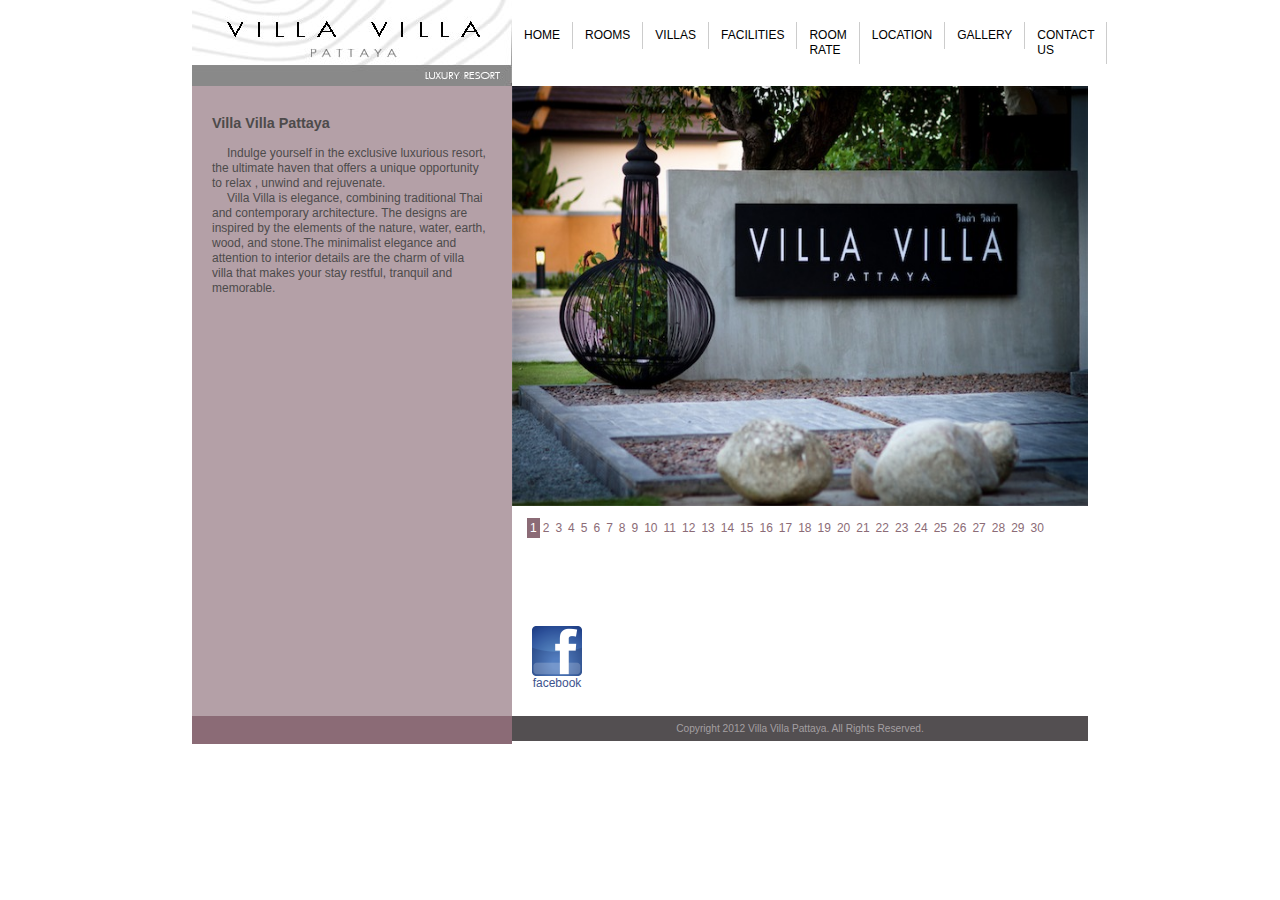
==== commit 1e71fa27: "change menu style" ====
--- a/index.html
+++ b/index.html
@@ -1,140 +1,148 @@
-<!DOCTYPE html PUBLIC "-//W3C//DTD XHTML 1.0 Transitional//EN" "http://www.w3.org/TR/xhtml1/DTD/xhtml1-transitional.dtd">
+<!DOCTYPE html PUBLIC "-//W3C//DTD XHTML 1.0 Transitional//EN"
+        "http://www.w3.org/TR/xhtml1/DTD/xhtml1-transitional.dtd">
 <html xmlns="http://www.w3.org/1999/xhtml">
 <head>
-	<title>Villa Villa Pattaya</title>
-
-	<meta http-equiv="Content-type" content="text/html; charset=utf-8" />
-	<meta name="keywords" content="Villa Villa Pattaya, โรงแรม" />
-	<meta name="description" content="Villa Villa Pattaya" />
-    <link rel="stylesheet" type="text/css" media="all" href="/assets/css/style.css" />
-
-	<link rel="stylesheet" type="text/css" href="/assets/js/jScrollPane2.0beta/style/jquery.jscrollpane.css" />
-	<link rel="stylesheet" type="text/css" href="/assets/js/jquery.fancybox-1.3.4/fancybox/jquery.fancybox-1.3.4.css" />
-
-  <link rel="icon" type="image/x-icon" href="/favicon.ico">
+    <title>Villa Villa Pattaya</title>
+
+    <meta http-equiv="Content-type" content="text/html; charset=utf-8"/>
+    <meta name="keywords" content="Villa Villa Pattaya, โรงแรม"/>
+    <meta name="description" content="Villa Villa Pattaya"/>
+    <link rel="stylesheet" type="text/css" media="all" href="./assets/css/style.css"/>
+
+    <link rel="stylesheet" type="text/css" href="/assets/js/jScrollPane2.0beta/style/jquery.jscrollpane.css"/>
+    <link rel="stylesheet" type="text/css" href="/assets/js/jquery.fancybox-1.3.4/fancybox/jquery.fancybox-1.3.4.css"/>
+
+    <link rel="icon" type="image/x-icon" href="/favicon.ico">
 </head>
 
 <body>
 <div id="wrapper">
-	<div id="header">
-		<div class="site-logo">
-			<h1><a href="#" title="home"><span>หน้าแรก</span></a></h1>
-		</div>
-
-		<div class="site-menu">
-			<ul class="site-menu-main">
-				<li class="active"><a href="#" title="home" class="home-menu">HOME</a></li>
-				<li ><a href="/room.php/" title="rooms" class="room-menu">ROOMS</a></li>
-				<li ><a href="/villa.php/" title="villas" class="villa-menu">VILLAS</a></li>
-				<li ><a href="/facility.php/" title="facilities" class="facility-menu">FACILITIES</a></li>
-				<li ><a href="/room_rate.php/" title="reservation" class="reservation-menu">ROOM RATE</a></li>
-				<li ><a href="/location.php/" title="location" class="location-menu">LOCATION</a></li>
-				<li ><a href="/gallery.php/" title="gallery" class="gallery-menu">GALLERY</a></li>
-				<li ><a href="/contactus.php/" title="contact us" class="contactus-menu">CONTACT US</a></li>
-			</ul>
-			<div class="clear submenu-wrap">
-				<div class="rooms-submenu" >
-					<ul>
-																		<li class="first"><a href="/room.php/" title="Deluxe Graden Room" class="dlx_garden_rm">Deluxe Graden Room</a></li>
-																		<li><img src="/assets/images/icon-submenu.jpg" alt="" /></li>
-												<li ><a href="/room.php/" title="Deluxe Balcony Room" class="dlx_balcony_rm">Deluxe Balcony Room</a></li>
-																		<li><img src="/assets/images/icon-submenu.jpg" alt="" /></li>
-												<li ><a href="/room.php/" title="Deluxe Balcony Suite" class="dlx_balcony_suite">Deluxe Balcony Suite</a></li>
-																		<li><img src="/assets/images/icon-submenu.jpg" alt="" /></li>
-												<li ><a href="/room.php/" title="In Love Garden" class="in_love_gdn">In Love Garden</a></li>
-																		<li><img src="/assets/images/icon-submenu.jpg" alt="" /></li>
-												<li ><a href="/room.php/" title="In Love Sky" class="in_love_sky">In Love Sky</a></li>
-											</ul>
-				</div>
-
-				<div class="villa-submenu" >
-					<ul>
-																		<li class="first"><a href="/villa.php/" title="Romance Pool Suite" class="romance_pool_suite">Romance Pool Suite</a></li>
-																		<li><img src="/assets/images/icon-submenu.jpg" alt="" /></li>
-												<li ><a href="/villa.php/" title="Family Pool Suite" class="family_pool_suite">Family Pool Suite</a></li>
-																		<li><img src="/assets/images/icon-submenu.jpg" alt="" /></li>
-												<li ><a href="/villa.php/" title="Honeymoon Pool Suite" class="honeymoon_pool_suite">Honeymoon Pool Suite</a></li>
-											</ul>
-				</div>
-
-							</div>
-			<div class="clear"></div>
-		</div>
-		<div class="clear"></div>
-	</div>
-	<div id="container">
-		<div id="sidebar">
-			<div class="home-detail">
-				<h2>Villa Villa Pattaya</h2>
-
-				<p>Indulge yourself in the exclusive luxurious
-				resort, the ultimate haven that offers a unique
-				opportunity to relax , unwind and rejuvenate.
-				</p>
-				<p>Villa Villa is elegance, combining traditional
-				Thai and contemporary architecture. The
-				designs are inspired by the elements of the
-				nature, water, earth, wood, and stone.The
-				minimalist elegance and attention to interior
-				details are the charm of villa villa that makes
-				your stay restful, tranquil and memorable.
-				</p>
-			</div>
-
-			<div class="booknow">
-		<!--<a href="/booking/" title=""><img src="/assets/images/btn-reservation.png"></a>-->
-</div>		</div>
-		<div id="main">
-			<div id="gallery">
-								<img src="/assets/images/home/01-Villa-Villa-Pattaya.jpg" alt="home gallery" width="630" height="420" />
-								<img src="/assets/images/home/02-Villa-Villa-Pattaya.jpg" alt="home gallery" width="630" height="420" />
-								<img src="/assets/images/home/03-Villa-Villa-Pattaya.jpg" alt="home gallery" width="630" height="420" />
-								<img src="/assets/images/home/04-Villa-Villa-Pattaya.jpg" alt="home gallery" width="630" height="420" />
-								<img src="/assets/images/home/05-Villa-Villa-Pattaya.jpg" alt="home gallery" width="630" height="420" />
-								<img src="/assets/images/home/06-Villa-Villa-Pattaya.jpg" alt="home gallery" width="630" height="420" />
-								<img src="/assets/images/home/06-Villa-Villa-Pattaya.jpg" alt="home gallery" width="630" height="420" />
-								<img src="/assets/images/home/07-Villa-Villa-Pattaya.jpg" alt="home gallery" width="630" height="420" />
-								<img src="/assets/images/home/08-Villa-Villa-Pattaya.jpg" alt="home gallery" width="630" height="420" />
-								<img src="/assets/images/home/09-Villa-Villa-Pattaya.jpg" alt="home gallery" width="630" height="420" />
-								<img src="/assets/images/home/10-Villa-Villa-Pattaya.jpg" alt="home gallery" width="630" height="420" />
-								<img src="/assets/images/home/11-Villa-Villa-Pattaya.jpg" alt="home gallery" width="630" height="420" />
-								<img src="/assets/images/home/12-Villa-Villa-Pattaya.jpg" alt="home gallery" width="630" height="420" />
-								<img src="/assets/images/home/13-Villa-Villa-Pattaya.jpg" alt="home gallery" width="630" height="420" />
-								<img src="/assets/images/home/14-Villa-Villa-Pattaya.jpg" alt="home gallery" width="630" height="420" />
-								<img src="/assets/images/home/15-Villa-Villa-Pattaya.jpg" alt="home gallery" width="630" height="420" />
-								<img src="/assets/images/home/16-Villa-Villa-Pattaya.jpg" alt="home gallery" width="630" height="420" />
-								<img src="/assets/images/home/17-Villa-Villa-Pattaya.jpg" alt="home gallery" width="630" height="420" />
-								<img src="/assets/images/home/18-Villa-Villa-Pattaya.jpg" alt="home gallery" width="630" height="420" />
-								<img src="/assets/images/home/19-Villa-Villa-Pattaya.jpg" alt="home gallery" width="630" height="420" />
-								<img src="/assets/images/home/20-Villa-Villa-Pattaya.jpg" alt="home gallery" width="630" height="420" />
-								<img src="/assets/images/home/21-Villa-Villa-Pattaya.jpg" alt="home gallery" width="630" height="420" />
-								<img src="/assets/images/home/22-Villa-Villa-Pattaya.jpg" alt="home gallery" width="630" height="420" />
-								<img src="/assets/images/home/23-Villa-Villa-Pattaya.jpg" alt="home gallery" width="630" height="420" />
-								<img src="/assets/images/home/24-Villa-Villa-Pattaya.jpg" alt="home gallery" width="630" height="420" />
-								<img src="/assets/images/home/25-Villa-Villa-Pattaya.jpg" alt="home gallery" width="630" height="420" />
-								<img src="/assets/images/home/26-Villa-Villa-Pattaya.jpg" alt="home gallery" width="630" height="420" />
-								<img src="/assets/images/home/27-Villa-Villa-Pattaya.jpg" alt="home gallery" width="630" height="420" />
-								<img src="/assets/images/home/28-Villa-Villa-Pattaya.jpg" alt="home gallery" width="630" height="420" />
-								<img src="/assets/images/home/29-Villa-Villa-Pattaya.jpg" alt="home gallery" width="630" height="420" />
-							</div>
-			<div id="nav"></div>
-		</div>
-		<div class="clear"></div>
-	</div>
-
-	<div id="footer">
-		<div class="footer-sidebar">
-					</div>
-
-		<div class="copyright">
+    <div id="header">
+        <div class="site-logo">
+            <h1><a href="#" title="home"><span>หน้าแรก</span></a></h1>
+        </div>
+
+        <nav style="flex: 1">
+            <ul class="menus " >
+                <li class="menu-items" >
+                    <a href="#" title="home" >HOME</a>
+
+                </li>
+                <li class="menu-items dropdown"><a href="/room.php/" title="rooms" >ROOMS
+                </a>
+                    <ul class="dropdown-content">
+                        <li ><a href="/room.php/" title="Deluxe Graden Room" >Deluxe
+                            Graden Room</a></li>
+
+                        <li><a href="/room.php/" title="Deluxe Balcony Room">Deluxe Balcony
+                            Room</a></li>
+
+                        <li><a href="/room.php/" title="Deluxe Balcony Suite">Deluxe Balcony
+                            Suite</a></li>
+
+                        <li><a href="/room.php/" title="In Love Garden" >In Love Garden</a></li>
+
+                        <li><a href="/room.php/" title="In Love Sky" >In Love Sky</a></li>
+                    </ul>
+                </li>
+                <li class="menu-items dropdown"><a href="/villa.php/" title="villas" >VILLAS</a>
+                    <ul class="dropdown-content">
+                        <li ><a href="/villa.php/" title="Romance Pool Suite" class="romance_pool_suite">Romance
+                            Pool Suite</a></li>
+
+                        <li><a href="/villa.php/" title="Family Pool Suite" class="family_pool_suite">Family Pool
+                            Suite</a></li>
+
+                        <li><a href="/villa.php/" title="Honeymoon Pool Suite" class="honeymoon_pool_suite">Honeymoon
+                            Pool Suite</a></li>
+                    </ul>
+                </li>
+                <li class="menu-items"><a href="/facility.php/" title="facilities" >FACILITIES</a></li>
+                <li class="menu-items"><a href="/room_rate.php/" title="reservation" >ROOM RATE</a></li>
+                <li class="menu-items"><a href="/location.php/" title="location" >LOCATION</a></li>
+                <li class="menu-items"><a href="/gallery.php/" title="gallery" >GALLERY</a></li>
+                <li class="menu-items"><a href="/contactus.php/" title="contact us" >CONTACT US</a></li>
+
+
+            </ul>
+        </nav>
+        <div class="clear"></div>
+    </div>
+    <div id="container" >
+        <div id="sidebar">
+            <div class="home-detail">
+                <h2>Villa Villa Pattaya</h2>
+
+                <p>Indulge yourself in the exclusive luxurious
+                    resort, the ultimate haven that offers a unique
+                    opportunity to relax , unwind and rejuvenate.
+                </p>
+                <p>Villa Villa is elegance, combining traditional
+                    Thai and contemporary architecture. The
+                    designs are inspired by the elements of the
+                    nature, water, earth, wood, and stone.The
+                    minimalist elegance and attention to interior
+                    details are the charm of villa villa that makes
+                    your stay restful, tranquil and memorable.
+                </p>
+            </div>
+
+            <div class="booknow">
+                <!--<a href="/booking/" title=""><img src="/assets/images/btn-reservation.png"></a>-->
+            </div>
+        </div>
+        <div id="main">
+            <div id="gallery">
+                <img src="/assets/images/home/01-Villa-Villa-Pattaya.jpg" alt="home gallery" style="max-width: 100%;width: 100%" height="420"/>
+                <img src="/assets/images/home/02-Villa-Villa-Pattaya.jpg" alt="home gallery" style="max-width: 100%;width: 100%" height="420"/>
+                <img src="/assets/images/home/03-Villa-Villa-Pattaya.jpg" alt="home gallery" style="max-width: 100%;width: 100%" height="420"/>
+                <img src="/assets/images/home/04-Villa-Villa-Pattaya.jpg" alt="home gallery" style="max-width: 100%;width: 100%" height="420"/>
+                <img src="/assets/images/home/05-Villa-Villa-Pattaya.jpg" alt="home gallery" style="max-width: 100%;width: 100%" height="420"/>
+                <img src="/assets/images/home/06-Villa-Villa-Pattaya.jpg" alt="home gallery" style="max-width: 100%;width: 100%" height="420"/>
+                <img src="/assets/images/home/06-Villa-Villa-Pattaya.jpg" alt="home gallery" style="max-width: 100%;width: 100%" height="420"/>
+                <img src="/assets/images/home/07-Villa-Villa-Pattaya.jpg" alt="home gallery" style="max-width: 100%;width: 100%" height="420"/>
+                <img src="/assets/images/home/08-Villa-Villa-Pattaya.jpg" alt="home gallery" style="max-width: 100%;width: 100%" height="420"/>
+                <img src="/assets/images/home/09-Villa-Villa-Pattaya.jpg" alt="home gallery" style="max-width: 100%;width: 100%" height="420"/>
+                <img src="/assets/images/home/10-Villa-Villa-Pattaya.jpg" alt="home gallery" style="max-width: 100%;width: 100%" height="420"/>
+                <img src="/assets/images/home/11-Villa-Villa-Pattaya.jpg" alt="home gallery" style="max-width: 100%;width: 100%" height="420"/>
+                <img src="/assets/images/home/12-Villa-Villa-Pattaya.jpg" alt="home gallery" style="max-width: 100%;width: 100%" height="420"/>
+                <img src="/assets/images/home/13-Villa-Villa-Pattaya.jpg" alt="home gallery" style="max-width: 100%;width: 100%" height="420"/>
+                <img src="/assets/images/home/14-Villa-Villa-Pattaya.jpg" alt="home gallery" style="max-width: 100%;width: 100%" height="420"/>
+                <img src="/assets/images/home/15-Villa-Villa-Pattaya.jpg" alt="home gallery" style="max-width: 100%;width: 100%" height="420"/>
+                <img src="/assets/images/home/16-Villa-Villa-Pattaya.jpg" alt="home gallery" style="max-width: 100%;width: 100%" height="420"/>
+                <img src="/assets/images/home/17-Villa-Villa-Pattaya.jpg" alt="home gallery" style="max-width: 100%;width: 100%" height="420"/>
+                <img src="/assets/images/home/18-Villa-Villa-Pattaya.jpg" alt="home gallery" style="max-width: 100%;width: 100%" height="420"/>
+                <img src="/assets/images/home/19-Villa-Villa-Pattaya.jpg" alt="home gallery" style="max-width: 100%;width: 100%" height="420"/>
+                <img src="/assets/images/home/20-Villa-Villa-Pattaya.jpg" alt="home gallery" style="max-width: 100%;width: 100%" height="420"/>
+                <img src="/assets/images/home/21-Villa-Villa-Pattaya.jpg" alt="home gallery" style="max-width: 100%;width: 100%" height="420"/>
+                <img src="/assets/images/home/22-Villa-Villa-Pattaya.jpg" alt="home gallery" style="max-width: 100%;width: 100%" height="420"/>
+                <img src="/assets/images/home/23-Villa-Villa-Pattaya.jpg" alt="home gallery" style="max-width: 100%;width: 100%" height="420"/>
+                <img src="/assets/images/home/24-Villa-Villa-Pattaya.jpg" alt="home gallery" style="max-width: 100%;width: 100%" height="420"/>
+                <img src="/assets/images/home/25-Villa-Villa-Pattaya.jpg" alt="home gallery" style="max-width: 100%;width: 100%" height="420"/>
+                <img src="/assets/images/home/26-Villa-Villa-Pattaya.jpg" alt="home gallery" style="max-width: 100%;width: 100%" height="420"/>
+                <img src="/assets/images/home/27-Villa-Villa-Pattaya.jpg" alt="home gallery" style="max-width: 100%;width: 100%" height="420"/>
+                <img src="/assets/images/home/28-Villa-Villa-Pattaya.jpg" alt="home gallery" style="max-width: 100%;width: 100%" height="420"/>
+                <img src="/assets/images/home/29-Villa-Villa-Pattaya.jpg" alt="home gallery" style="max-width: 100%;width: 100%" height="420"/>
+            </div>
+            <div id="nav"></div>
+        </div>
+        <div class="clear"></div>
+    </div>
+
+    <div id="footer">
+        <div class="footer-sidebar">
+        </div>
+
+        <div class="copyright">
             <span class="">Copyright 2012 Villa Villa Pattaya. All Rights Reserved.</span>
-		</div>
-		<div class="clear"></div>
-		<div class="facebook">
-			<a href="https://www.facebook.com/villavillapattayanew/" title=""><img src="/assets/images/Facebook_icon.png" alt="" width="50" height="50" /></a><br/>
-			<a href="https://www.facebook.com/villavillapattayanew/" title="">facebook</a>
-		</div>
-	</div>
+        </div>
+        <div class="clear"></div>
+        <div class="facebook">
+            <a href="https://www.facebook.com/villavillapattayanew/" title=""><img
+                    src="/assets/images/Facebook_icon.png" alt="" width="50" height="50"/></a><br/>
+            <a href="https://www.facebook.com/villavillapattayanew/" title="">facebook</a>
+        </div>
+    </div>
 </div><!-- #wrapper -->
 <script type="text/javascript" src="/assets/js/jquery-1.6.2.min.js"></script>
 <script type="text/javascript" src="/assets/js/jquery.cycle.all.js"></script>
@@ -146,86 +154,83 @@
 <script type="text/javascript" src="/assets/js/soundmanager/script/soundmanager2-nodebug-jsmin.js"></script>
 
 <script type="text/javascript">
-	$(document).ready( function() {
-		$('#gallery').cycle({
-			fx:     'fade',
-			speed:  5000,
-			pager:  '#nav',
-			fit: 0,
-			height: 435
-		});
-
-		$('.room-menu').hover(
-			function () {
-				$('.rooms-submenu').show();
-			}
-		);
-		$('.villa-menu').hover(
-			function () {
-				$('.villa-submenu').show();
-			}
-		);
-		/*$('.facility-menu').hover(
-			function () {
-				$('.facility-submenu').show();
-			}
-		);*/
-
-		$('.rooms-submenu a').hover(
-			function() {
-				$('.room-menu').addClass('overchild');
-				$('.villa-menu').removeClass('overchild');
-				/*$('.facility-menu').removeClass('overchild');*/
-			}
-		);
-		$('.villa-submenu a').hover(
-			function() {
-				$('.villa-menu').addClass('overchild');
-				$('.room-menu').removeClass('overchild');
-				/*$('.facility-menu').removeClass('overchild');*/
-			}
-		);
-		/*$('.facility-submenu a').hover(
-			function() {
-				$('.facility-menu').addClass('overchild');
-				$('.room-menu').removeClass('overchild');
-				$('.villa-menu').removeClass('overchild');
-			}
-		);*/
-
-		$('.site-menu-main li a:not(.room-menu)').hover(function () {
-			$('.rooms-submenu').hide();
-			$('.room-menu').removeClass('overchild');
-		});
-		$('.site-menu-main li a:not(.villa-menu)').hover(function () {
-			$('.villa-submenu').hide();
-			$('.villa-menu').removeClass('overchild');
-		});
-		/*$('.site-menu-main li a:not(.facility-menu)').hover(function () {
-			$('.facility-submenu').hide();
-			$('.facility-menu').removeClass('overchild');
-		});*/
-
-		$('.scroll-pane').jScrollPane();
-
-		$("a[rel=gallery_group]").fancybox();
-
-				var mySound;
-		var playSound = true;
-
-		soundManager.url = "/assets/js/soundmanager/swf/";
-		soundManager.flashVersion = 9; // optional: shiny features (default = 8)
-		soundManager.useFlashBlock = false; // optionally, enable when you're ready to dive in
-		/*
-		 * read up on HTML5 audio support, if you're feeling adventurous.
-		 * iPad/iPhone and devices without flash installed will always attempt to use it.
-		*/
-
-
-
-
-			});
-
+  $(document).ready(function () {
+    $('#gallery').cycle({
+      fx: 'fade',
+      speed: 5000,
+      pager: '#nav',
+      fit: 0,
+      height: 435
+    });
+
+    $('.room-menu').hover(
+      function () {
+        $('.rooms-submenu').show();
+      }
+    );
+    $('.villa-menu').hover(
+      function () {
+        $('.villa-submenu').show();
+      }
+    );
+    /*$('.facility-menu').hover(
+        function () {
+            $('.facility-submenu').show();
+        }
+    );*/
+
+    $('.rooms-submenu a').hover(
+      function () {
+        $('.room-menu').addClass('overchild');
+        $('.villa-menu').removeClass('overchild');
+        /*$('.facility-menu').removeClass('overchild');*/
+      }
+    );
+    $('.villa-submenu a').hover(
+      function () {
+        $('.villa-menu').addClass('overchild');
+        $('.room-menu').removeClass('overchild');
+        /*$('.facility-menu').removeClass('overchild');*/
+      }
+    );
+    /*$('.facility-submenu a').hover(
+        function() {
+            $('.facility-menu').addClass('overchild');
+            $('.room-menu').removeClass('overchild');
+            $('.villa-menu').removeClass('overchild');
+        }
+    );*/
+
+    $('.site-menu-main li a:not(.room-menu)').hover(function () {
+      $('.rooms-submenu').hide();
+      $('.room-menu').removeClass('overchild');
+    });
+    $('.site-menu-main li a:not(.villa-menu)').hover(function () {
+      $('.villa-submenu').hide();
+      $('.villa-menu').removeClass('overchild');
+    });
+    /*$('.site-menu-main li a:not(.facility-menu)').hover(function () {
+        $('.facility-submenu').hide();
+        $('.facility-menu').removeClass('overchild');
+    });*/
+
+    $('.scroll-pane').jScrollPane();
+
+    $("a[rel=gallery_group]").fancybox();
+
+    var mySound;
+    var playSound = true;
+
+    soundManager.url = "/assets/js/soundmanager/swf/";
+    soundManager.flashVersion = 9; // optional: shiny features (default = 8)
+    soundManager.useFlashBlock = false; // optionally, enable when you're ready to dive in
+    /*
+     * read up on HTML5 audio support, if you're feeling adventurous.
+     * iPad/iPhone and devices without flash installed will always attempt to use it.
+    */
+
+
+  });
 
 
 </script>
--- a/assets/css/style.css
+++ b/assets/css/style.css
@@ -21,26 +21,26 @@
 #sound { cursor:pointer; }
 
 /* layout */
-#wrapper { margin:0 auto; width:950px; }
-#container {  }
-#main { float:left; width:630px; background:#fff url(/images/content-bg.jpg) no-repeat right bottom; height:630px; }
+/*#wrapper { margin:0 auto; width:950px; }*/
+#container { display: flex }
+#main { flex: 1 }
 #sidebar { float:left; background:#b4a0a7; width:320px; height:630px; position:relative; }
 .location { position:relative; text-align:center; }
 
 .site-logo { float:left; }
-.site-logo a { display:block; background: transparent url(/images/site-logo.jpg) no-repeat left top; width:320px; height:86px; text-indent:-9999px; }
-.site-menu { float:left; background:transparent url(/images/submenu-bg.jpg) repeat-x left 62px; width:630px; height:86px; }
+.site-logo a { display:block; background: transparent url(/assets/images/site-logo.jpg) no-repeat left top; width:320px; height:86px; text-indent:-9999px; }
+.site-menu { float:left; background:transparent url(/assets/images/submenu-bg.jpg) repeat-x left 62px; width:630px; height:86px; }
 .site-menu li { float:left; }
 .site-menu li a { text-indent:-9999px; }
 
-.home-menu { display:block; background:transparent url(/images/sprite-home-menu.jpg) no-repeat left top; height:66px; width:72px; }
-.room-menu { display:block; background:transparent url(/images/sprite-room-menu.jpg) no-repeat left top; height:66px; width:69px; }
-.villa-menu { display:block; background:transparent url(/images/sprite-villa-menu.jpg) no-repeat left top; height:66px; width:61px; }
-.facility-menu { display:block; background:transparent url(/images/sprite-facility-menu.jpg) no-repeat left top; height:66px; width:82px; }
-.reservation-menu { display:block; background:transparent url(/images/sprite-reservation-menu.jpg) no-repeat left top; height:66px; width:96px; }
-.location-menu { display:block; background:transparent url(/images/sprite-location-menu.jpg) no-repeat left top; height:66px; width:81px; }
-.gallery-menu { display:block; background:transparent url(/images/sprite-gallery-menu.jpg) no-repeat left top; height:66px; width:72px; }
-.contactus-menu { display:block; background:transparent url(/images/sprite-contactus-menu.jpg) no-repeat left top; height:66px; width:97px; }
+.home-menu { display:block; background:transparent url(/assets/images/sprite-home-menu.jpg) no-repeat left top; height:66px; width:72px; }
+.room-menu { display:block; background:transparent url(/assets/images/sprite-room-menu.jpg) no-repeat left top; height:66px; width:69px; }
+.villa-menu { display:block; background:transparent url(/assets/images/sprite-villa-menu.jpg) no-repeat left top; height:66px; width:61px; }
+.facility-menu { display:block; background:transparent url(/assets/images/sprite-facility-menu.jpg) no-repeat left top; height:66px; width:82px; }
+.reservation-menu { display:block; background:transparent url(/assets/images/sprite-reservation-menu.jpg) no-repeat left top; height:66px; width:96px; }
+.location-menu { display:block; background:transparent url(/assets/images/sprite-location-menu.jpg) no-repeat left top; height:66px; width:81px; }
+.gallery-menu { display:block; background:transparent url(/assets/images/sprite-gallery-menu.jpg) no-repeat left top; height:66px; width:72px; }
+.contactus-menu { display:block; background:transparent url(/assets/images/sprite-contactus-menu.jpg) no-repeat left top; height:66px; width:97px; }
 
 .site-menu li a:hover, .site-menu .overchild { /*background-position:left -66px;*/ background-position:left -132px; }
 .site-menu li.active a { background-position:left -132px; }
@@ -61,7 +61,7 @@
 .facebook a { color:#3d538d; }
 .footer-sidebar { float:left; background-color:#8b6b76; width:320px; height:25px; padding-top:3px; }
 .footer-sidebar object { margin-left:5px; }
-.copyright { float:left; background-color:#534f51; width:630px; text-align:center; height:25px; line-height:25px; color:#a49fa1; font-size:0.85em; }
+.copyright { background-color:#534f51; text-align:center; height:25px; line-height:25px; color:#a49fa1; font-size:0.85em; }
 
 .room-desc, .room-detail, .home-detail, .facility-detail { margin:30px 20px; width:275px; }
 .room-desc { border-bottom:1px dotted #8b6b76; padding-bottom:20px; }
@@ -100,7 +100,7 @@
 .img-box { float:left; margin:30px 0 20px 10px; }
 .gallery-list { height:390px; margin:30px 0 20px 10px; }
 
-#room_rate { background:transparent url(/images/tr_bg.jpg) repeat 5px 0px; margin:0 0 20px 20px; }
+#room_rate { background:transparent url(/assets/images/tr_bg.jpg) repeat 5px 0px; margin:0 0 20px 20px; }
 #room_rate th { background-color:#c2c2c2; color:#fff; font-weight:bold; border:1px solid #fff; padding:5px; text-align:center; border-top-width:30px; border-bottom-width:15px; }
 #room_rate tr {  }
 .td_room_title { width:394px; margin:2px 5px; }
@@ -112,23 +112,46 @@
 .remark strong { color:#551e1f; }
 
 
-/*
-     FILE ARCHIVED ON 21:07:48 Jul 30, 2018 AND RETRIEVED FROM THE
-     INTERNET ARCHIVE ON 06:45:16 May 07, 2024.
-     JAVASCRIPT APPENDED BY WAYBACK MACHINE, COPYRIGHT INTERNET ARCHIVE.
+#wrapper {
+    margin: 0 auto;
+}
+#header{
+    display: flex;
+    align-items: center;
+}
+#header .menus{
+    display: flex;
+}
+#header .menus .menu-items a{
+    color: black;
+    display: block;
+    padding: 6px 12px;
+    border-right: 1px solid #cccccc;
+}
+#header .menus .menu-items a:hover{
+    color: #f7931e;
+}
+.dropdown{
+    position: relative;
+}
+.dropdown:hover > .dropdown-content{
+    display: block;
+}
+.dropdown-content{
+    display: none;
+    min-width: 150px;
+    position: absolute;
+    background: white;
+    top: calc(100%);
+    z-index: 100;
+    list-style: none;
+    box-shadow: 0 5px 6px #cccccc;
+}
 
-     ALL OTHER CONTENT MAY ALSO BE PROTECTED BY COPYRIGHT (17 U.S.C.
-     SECTION 108(a)(3)).
-*/
-/*
-playback timings (ms):
-  captures_list: 0.784
-  exclusion.robots: 0.207
-  exclusion.robots.policy: 0.197
-  cdx.remote: 0.069
-  esindex: 0.012
-  LoadShardBlock: 49.877 (3)
-  PetaboxLoader3.datanode: 59.914 (4)
-  load_resource: 95.501
-  PetaboxLoader3.resolve: 62.784
-*/
+@media screen and (min-width: 1024px) {
+    #wrapper {
+        margin: 0 auto;
+        width: 70%;
+    }
+
+}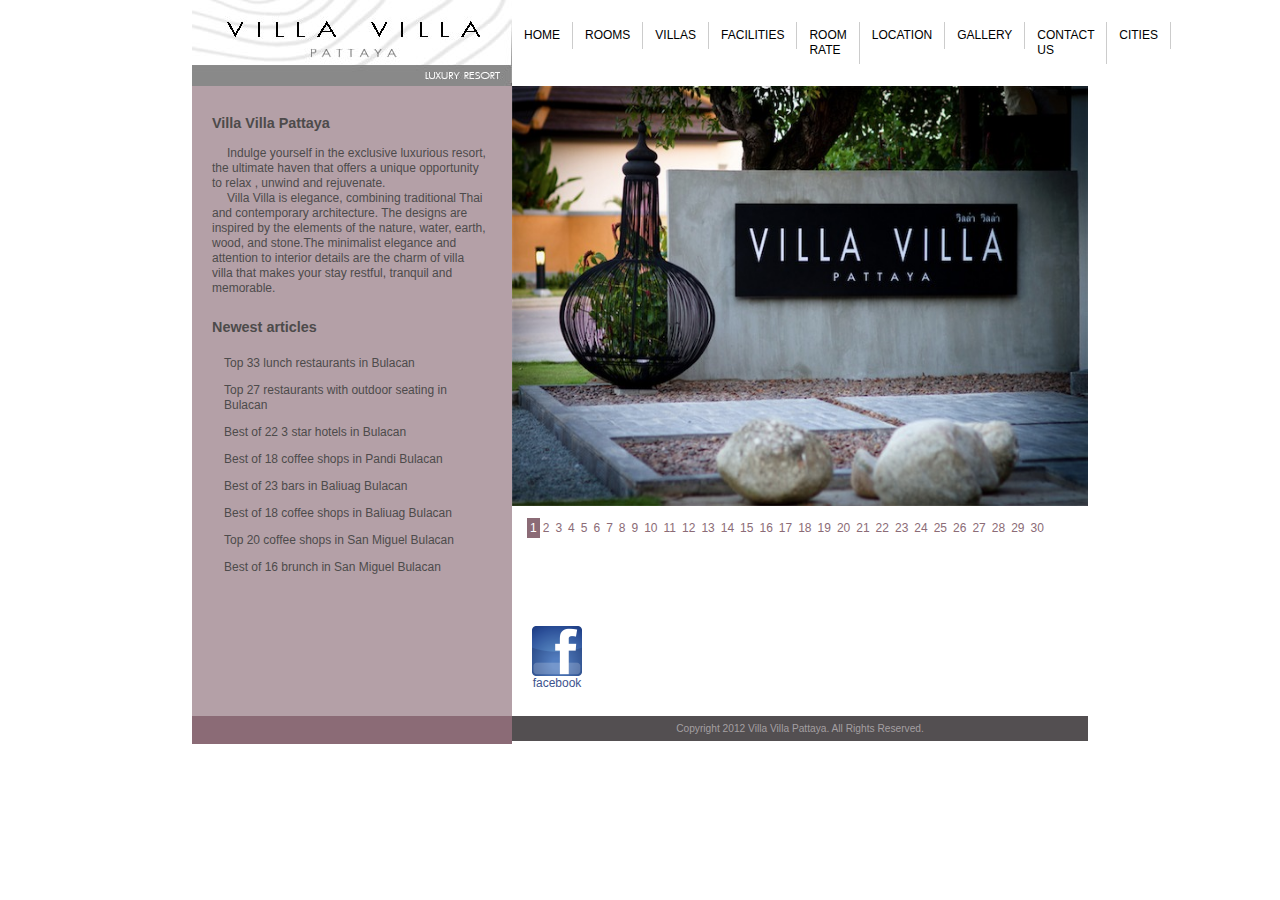
==== commit 230740b4: "add list" ====
--- a/index.html
+++ b/index.html
@@ -13,6 +13,18 @@
     <link rel="stylesheet" type="text/css" href="/assets/js/jquery.fancybox-1.3.4/fancybox/jquery.fancybox-1.3.4.css"/>
 
     <link rel="icon" type="image/x-icon" href="/favicon.ico">
+    <style>
+        .list-articles-container{
+            padding: 24px 0;
+        }
+        .list-articles .article-item a{
+            display: block;
+            padding: 6px 12px;
+            color: #4d4b4b;
+
+        }
+
+    </style>
 </head>
 
 <body>
@@ -62,6 +74,13 @@
                 <li class="menu-items"><a href="/location.php/" title="location" >LOCATION</a></li>
                 <li class="menu-items"><a href="/gallery.php/" title="gallery" >GALLERY</a></li>
                 <li class="menu-items"><a href="/contactus.php/" title="contact us" >CONTACT US</a></li>
+                <li class="menu-items dropdown"><a href="/villa.php/" title="villas" >CITIES</a>
+                    <ul class="dropdown-content">
+                        <li ><a href="/villa.php/" title="Romance Pool Suite" class="romance_pool_suite">Ho Chi Minh</a></li>
+
+
+                    </ul>
+                </li>
 
 
             </ul>
@@ -85,6 +104,53 @@
                     details are the charm of villa villa that makes
                     your stay restful, tranquil and memorable.
                 </p>
+                <div class="list-articles-container">
+                    <h2 >
+                        Newest articles
+                    </h2>
+                    <ul class="list-articles" style="list-style: none; padding: 0">
+                        <li class="article-item">
+                            <a href="https://imerexplazahotel.com/post/top-33-lunch-restaurants-in-bulacan.p60">
+                                Top 33 lunch restaurants in Bulacan
+                            </a>
+                        </li>
+                        <li class="article-item">
+                            <a href="https://imerexplazahotel.com/post/top-27-restaurants-with-outdoor-seating-in-bulacan.p59">
+                                Top 27 restaurants with outdoor seating in Bulacan
+                            </a>
+                        </li>
+                        <li class="article-item">
+                            <a href="https://imerexplazahotel.com/post/best-of-22-3-star-hotels-in-bulacan.p58">
+                                Best of 22 3 star hotels in Bulacan
+                            </a>
+                        </li>
+                        <li class="article-item">
+                            <a href="https://imerexplazahotel.com/post/best-of-18-coffee-shops-in-pandi-bulacan.p57">
+                                Best of 18 coffee shops in Pandi Bulacan
+                            </a>
+                        </li>
+                        <li class="article-item">
+                            <a href="https://imerexplazahotel.com/post/best-of-23-bars-in-baliuag-bulacan.p56">
+                                Best of 23 bars in Baliuag Bulacan
+                            </a>
+                        </li>
+                        <li class="article-item">
+                            <a href="https://imerexplazahotel.com/post/best-of-18-coffee-shops-in-baliuag-bulacan.p55">
+                                Best of 18 coffee shops in Baliuag Bulacan
+                            </a>
+                        </li>
+                        <li class="article-item">
+                            <a href="https://imerexplazahotel.com/post/top-20-coffee-shops-in-san-miguel-bulacan.p54">
+                                Top 20 coffee shops in San Miguel Bulacan
+                            </a>
+                        </li>
+                        <li class="article-item">
+                            <a href="https://imerexplazahotel.com/post/best-of-16-brunch-in-san-miguel-bulacan.p53">
+                                Best of 16 brunch in San Miguel Bulacan
+                            </a>
+                        </li>
+                    </ul>
+                </div>
             </div>
 
             <div class="booknow">
